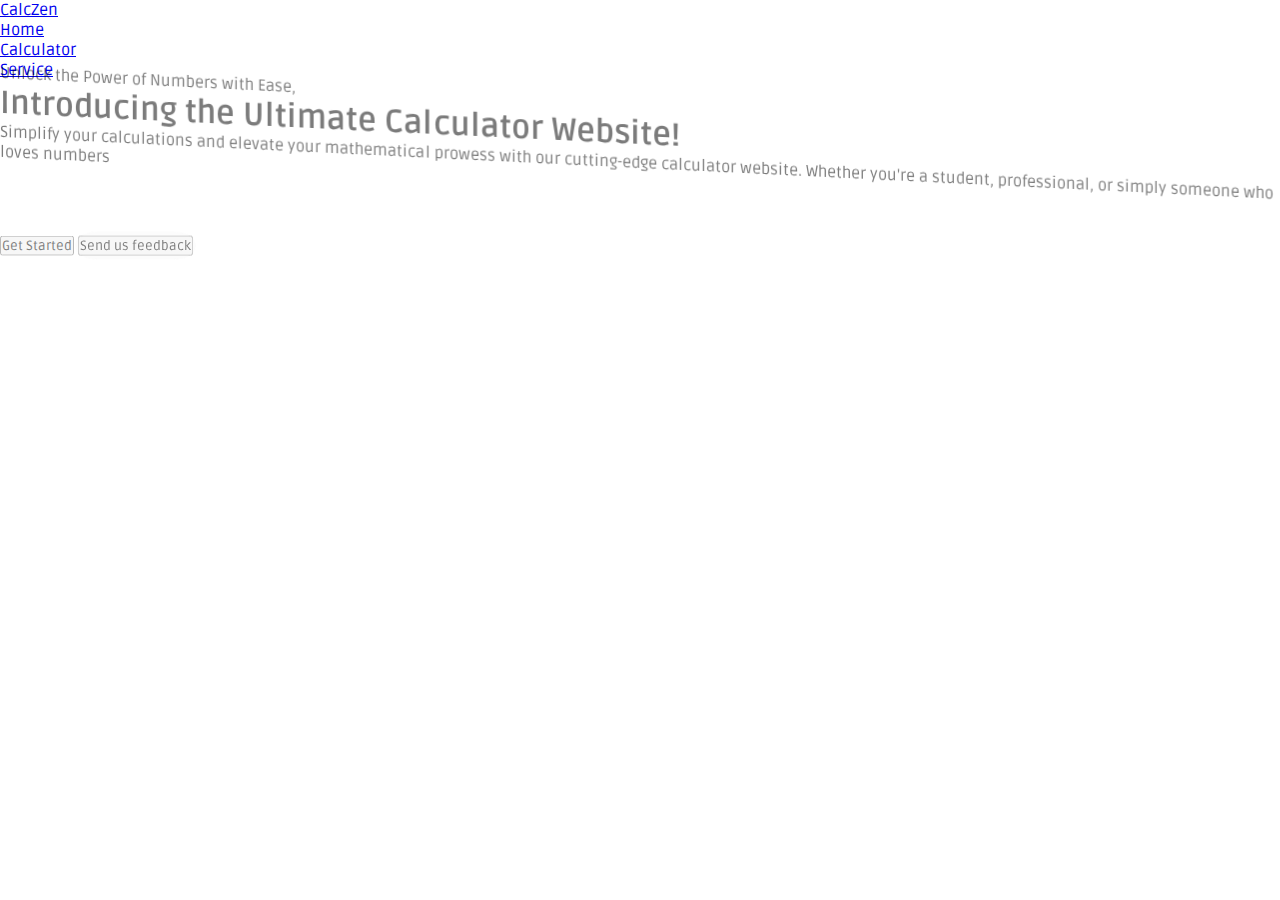
==== index.html @ 0bc04b95 "Add files via upload" ====
<!-- 
    Navbar SC : https://tailwind-elements.com/docs/standard/navigation/navbar/
    hero SC : https://tailwindcomponents.com/component/hero-component


DESIGN : 
- Ubah tu;isan 
- Bg kayaknya gelap aja jangan hitam
- Warna font jagn terang klai
- jarak untuk tulisan masih belum bagus
 -->

<!DOCTYPE html>
<html lang="en">
  <head>
    <meta charset="UTF-8" />
    <meta http-equiv="X-UA-Compatible" content="IE=edge" />
    <meta name="viewport" content="width=device-width, initial-scale=1.0" />
    <title>CaclZen | Brokariim</title>
    <script src="https://cdn.tailwindcss.com"></script>
    <link rel="stylesheet" href="style.css" />
  </head>
  <body class="overflow-y-hidden bg-black">
    <!-- NAVBAR START -->
    <nav class="absolute flex w-full flex-wrap items-center justify-between bg-transparent py-2 text-neutral-200 lg:flex-wrap lg:justify-start lg:py-4" data-te-navbar-ref>
      <div class="flex w-full flex-wrap items-center justify-between md:px-16 px-4">
        <div class="mt-2 flex-grow basis-[100%] items-center lg:mt-0 flex lg:basis-auto" id="navbarSupportedContent4" data-te-collapse-item>
          <a class="pr-2 m-3 text-xl font-semibold text-white" href="#">CalcZen</a>

          <ul class="list-style-none mr-auto flex pl-0 flex-row" data-te-navbar-nav-ref>
            <li class="m-3 lg:mb-2 lg:pr-2" data-te-nav-item-ref>
              <a class="p-0 text-white opacity-60 hover:opacity-80 focus:opacity-80 disabled:text-black/30 lg:px-2 [&.active]:text-black/90 dark:[&.active]:text-neutral-400" href="index.html" data-te-nav-link-ref>Home</a>
              <!-- <a class="text-white disabled:text-black/30 lg:px-2 [&.active]:text-black/90 dark:[&.active]:text-neutral-400" href="#" data-te-nav-link-ref>Home</a> -->
            </li>

            <li class="m-3 lg:mb-2 lg:pr-2" data-te-nav-item-ref>
              <a class="p-0 text-white opacity-60 hover:opacity-80 focus:opacity-80 disabled:text-black/30 lg:px-2 [&.active]:text-black/90 dark:[&.active]:text-neutral-400" href="calculator.html" data-te-nav-link-ref>Calculator</a>
            </li>

            <li class="m-3 lg:mb-2 lg:pr-2" data-te-nav-item-ref>
              <a class="p-0 text-white opacity-60 hover:opacity-80 focus:opacity-80 disabled:text-black/30 lg:px-2 [&.active]:text-black/90 dark:[&.active]:text-neutral-400" href="#" data-te-nav-link-ref>Service</a>
            </li>
          </ul>
        </div>
      </div>
    </nav>
    <!-- NAVBAR END -->
    <!-- HERO STRAT -->
    <div class="flex flex-wrap items-center h-screen">
      <div class="bg-black w-full md:w-1/2 h-screen">
        <div class="lg:mx-32 mx-[20px] md:mt-[150px] mt-[100px] content">
          <p class="text-[14px] text-white font-thin">Unlock the Power of Numbers with Ease,</p>

          <h1 class="md:text-[40px] text-[32px] text-white font-bold mb-5">Introducing the <span class="text-[#628E90]">Ultimate Calculator</span> Website!</h1>
          <div class="description text-white w-full text-white opacity-60 text-[10px] mb-6 desc">
            Simplify your calculations and elevate your mathematical prowess with our cutting-edge calculator website. Whether you're a student, professional, or simply someone who loves numbers
          </div>
          <div class="flex gap-8">
            <button
              class="button middle none center mr-3 rounded-lg bg-[#628E90] py-3 px-6 text-xs text-white shadow-md transition-all font-semibold uppercase duration-300 ease-in cursor-pointer hover:shadow-lg hover:transform hover:-translate-y-2"
              data-ripple-light="true"
              onclick="window.location.href = 'calculator.html';"
            >
              Get Started
            </button>

            <button class="button button--moema px-6 py-3 bg-[#628E90] hover:text-white text-white relative block focus:outline-none rounded-lg text-xs text-center font-semibold uppercase">Send us feedback</button>
          </div>
        </div>
      </div>

      <!-- img -->
      <div class="bg-black w-0 md:w-1/2 h-screen pr-2 overlay">
        <img
          src="https://images.unsplash.com/photo-1609697299491-69d2d5ed2c36?ixlib=rb-4.0.3&ixid=M3wxMjA3fDB8MHxwaG90by1wYWdlfHx8fGVufDB8fHx8fA%3D%3D&auto=format&fit=crop&w=424&q=80"
          class="py-2 object-cover h-screen w-full md:rounded-[24px] rounded-none"
          alt=""
        />
      </div>
    </div>
    <!-- HERO END -->

    <script src="https://cdnjs.cloudflare.com/ajax/libs/gsap/3.11.5/gsap.min.js"></script>
    <script src="animate.js"></script>
  </body>
</html>
---- style.css ----
@import 'compass';
@import url('https://fonts.googleapis.com/css2?family=Roboto:wght@100;300;400;500;700&display=swap');
@import url('https://fonts.googleapis.com/css2?family=Ruda:wght@400;600;800&display=swap');

* {
  margin: 0;
  padding: 0;
  font-family: 'Ruda', sans-serif;
}
body {
  overflow: hidden;
  font-family: 'Kenoky';
  overflow-x: hidden;
}
.preloader {
  position: absolute;
  top: 50%; /* Menggeser elemen ke titik tengah vertikal */
  left: 50%; /* Menggeser elemen ke titik tengah horizontal */
  transform: translate(-50%, -50%); /* Menggeser elemen ke tengah dengan persentase negatif */
  display: flex;
  justify-content: center;
  align-items: center;
}
.preloader.loading {
  background: black;
  color: black;
  position: absolute;
  top: 50%;
  left: 50%;
  transform-origin: 50% 50%;
  transform: translate(-50%, -50%);
}

/* ini bg utama pre-loader, cuman waktu #bar jalan, dia ditimpa #bar */
.loader {
  /* position: absolute; */
  top: 0;
  left: 0;
  width: 100%;
  height: 100vh;
  z-index: 50;
  background: black;
}

/* pertama tulisan warna putih, waktu bar nyampe di tulisan berubah jadi biru */
#percent {
  display: flex;
  align-items: flex-end;
  justify-content: center;
  height: 100vh;
  width: 100%;
  color:#628E90;
  /* color: white; */
  font-size: 50px;
  font-weight: lighter;
  font-style: italic;
  mix-blend-mode: difference;
}
#bar {
  position: absolute;
  top: 0;
  left: 0;
  height: 100vh;
  width: 100%;
}

#loading3,
#loading3::before,
#loading3::after {
  display: block;
  content: '';
  position: absolute;
  bottom: 0;
  background: #628E90;
  transform-origin: 50% 50%;
}

#loading3::before {
  position: absolute;
  top: -1em;
  left: -0.4em;
  width: 1em;
  height: 2.5em;
  transform: rotate(-45deg);
  border-bottom-left-radius: 2em;
  border-top-right-radius: 2em;
  animation: loading3b 2s infinite;
}

#loading3 {
  background: #628E90;
  height: 3em;
  width: 0.2em;
  border-bottom-right-radius: 2em;
  border-bottom-left-radius: 2em;
}

#loading3::after {
  position: absolute;
  top: -1em;
  left: -0.4em;
  width: 1em;
  height: 2.5em;
  transform: rotate(45deg);
  border-bottom-left-radius: 2em;
  border-top-right-radius: 2em;
  animation: loading3a 2s infinite;
}

.equalBtn {
  background-color: #fb7c14;
}

.operator {
  color: #6dee0a;
}

@keyframes loading3b {
  0% {
    transform: rotate(-45deg);
  }
  100% {
    transform: rotate(680deg);
  }
}

@keyframes loading3a {
  0% {
    transform: rotate(45deg);
  }
  100% {
    transform: rotate(765deg);
  }
}

/* ================ FEEDBACK */
/* Moema */
.button--moema {
  -webkit-transition: background-color 0.3s, color 0.3s;
  transition: background-color 0.3s, color 0.3s;
}

.button--moema::before {
  content: '';
  position: absolute;
  top: -20px;
  left: -20px;
  bottom: -20px;
  right: -20px;
  background: inherit;
  border-radius: 50px;
  z-index: -1;
  opacity: 0.4;
  -webkit-transform: scale3d(0.8, 0.5, 1);
  transform: scale3d(0.8, 0.5, 1);
}

.button--moema:hover {
  -webkit-transition: background-color 0.1s 0.3s, color 0.1s 0.3s;
  transition: background-color 0.1s 0.3s, color 0.1s 0.3s;
  -webkit-animation: anim-moema-1 0.3s forwards;
  animation: anim-moema-1 0.3s forwards;
}

.button--moema:hover::before {
  -webkit-animation: anim-moema-2 0.3s 0.3s forwards;
  animation: anim-moema-2 0.3s 0.3s forwards;
}
@-webkit-keyframes anim-moema-1 {
  60% {
    -webkit-transform: scale3d(0.8, 0.8, 1);
    transform: scale3d(0.8, 0.8, 1);
  }
  85% {
    -webkit-transform: scale3d(1.1, 1.1, 1);
    transform: scale3d(1.1, 1.1, 1);
  }
  100% {
    -webkit-transform: scale3d(1, 1, 1);
    transform: scale3d(1, 1, 1);
  }
}
@keyframes anim-moema-1 {
  60% {
    -webkit-transform: scale3d(0.8, 0.8, 1);
    transform: scale3d(0.8, 0.8, 1);
  }
  85% {
    -webkit-transform: scale3d(1.1, 1.1, 1);
    transform: scale3d(1.1, 1.1, 1);
  }
  100% {
    -webkit-transform: scale3d(1, 1, 1);
    transform: scale3d(1, 1, 1);
  }
}
@-webkit-keyframes anim-moema-2 {
  to {
    opacity: 0;
    -webkit-transform: scale3d(1, 1, 1);
    transform: scale3d(1, 1, 1);
  }
}
@keyframes anim-moema-2 {
  to {
    opacity: 0;
    -webkit-transform: scale3d(1, 1, 1);
    transform: scale3d(1, 1, 1);
  }
}

/* ============== Calculator ============== */
.banner-img:nth-child(1) {
  animation-name: animate-1;
  z-index: 3;
}
.banner-img:nth-child(2) {
  animation-name: animate-2;
  z-index: 2;
}

@keyframes animate-1 {
  0% {
    opacity: 1;
    transform: scale(1.2);
  }
  1.5% {
    opacity: 1;
  }
  23% {
    opacity: 1;
  }
  26% {
    opacity: 0;
    transform: scale(1);
  }
  100% {
    opacity: 0;
    transform: scale(1.2);
  }
  98% {
    opacity: 0;
    transform: scale(1.22);
  }
  100% {
    opacity: 1;
  }
}

@keyframes animate-2 {
  23% {
    opacity: 1;
    transform: scale(1.2);
  }
  26% {
    opacity: 1;
  }
  48% {
    opacity: 1;
  }
  51% {
    opacity: 0;
    transform: scale(1);
  }
  100% {
    opacity: 0;
    transform: scale(1.2);
  }
}
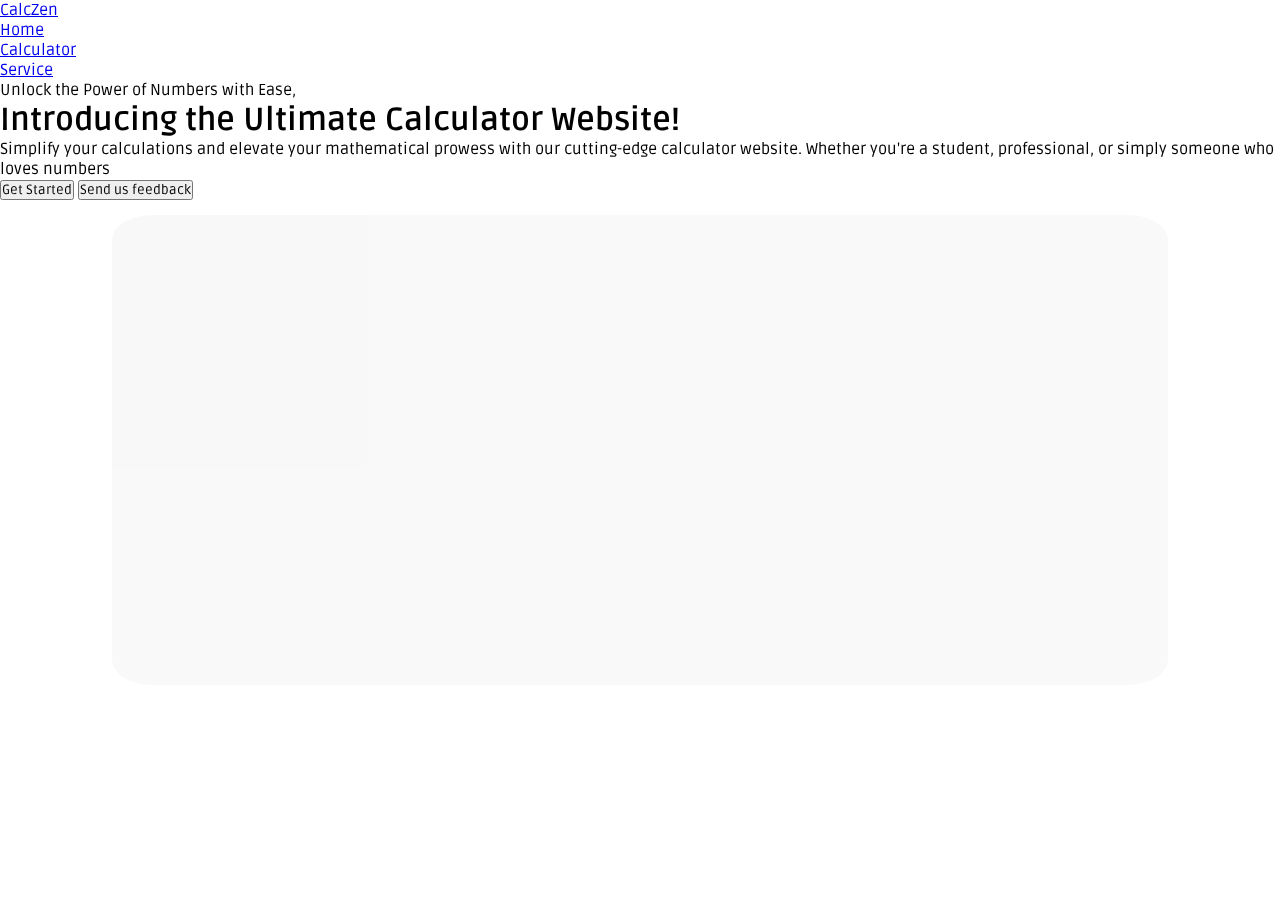
==== commit 3b5dd0ff: "Update index.html" ====
--- a/index.html
+++ b/index.html
@@ -1,14 +1,3 @@
-<!-- 
-    Navbar SC : https://tailwind-elements.com/docs/standard/navigation/navbar/
-    hero SC : https://tailwindcomponents.com/component/hero-component
-
-
-DESIGN : 
-- Ubah tu;isan 
-- Bg kayaknya gelap aja jangan hitam
-- Warna font jagn terang klai
-- jarak untuk tulisan masih belum bagus
- -->
 
 <!DOCTYPE html>
 <html lang="en">
@@ -30,8 +19,7 @@
           <ul class="list-style-none mr-auto flex pl-0 flex-row" data-te-navbar-nav-ref>
             <li class="m-3 lg:mb-2 lg:pr-2" data-te-nav-item-ref>
               <a class="p-0 text-white opacity-60 hover:opacity-80 focus:opacity-80 disabled:text-black/30 lg:px-2 [&.active]:text-black/90 dark:[&.active]:text-neutral-400" href="index.html" data-te-nav-link-ref>Home</a>
-              <!-- <a class="text-white disabled:text-black/30 lg:px-2 [&.active]:text-black/90 dark:[&.active]:text-neutral-400" href="#" data-te-nav-link-ref>Home</a> -->
-            </li>
+              </li>
 
             <li class="m-3 lg:mb-2 lg:pr-2" data-te-nav-item-ref>
               <a class="p-0 text-white opacity-60 hover:opacity-80 focus:opacity-80 disabled:text-black/30 lg:px-2 [&.active]:text-black/90 dark:[&.active]:text-neutral-400" href="calculator.html" data-te-nav-link-ref>Calculator</a>
